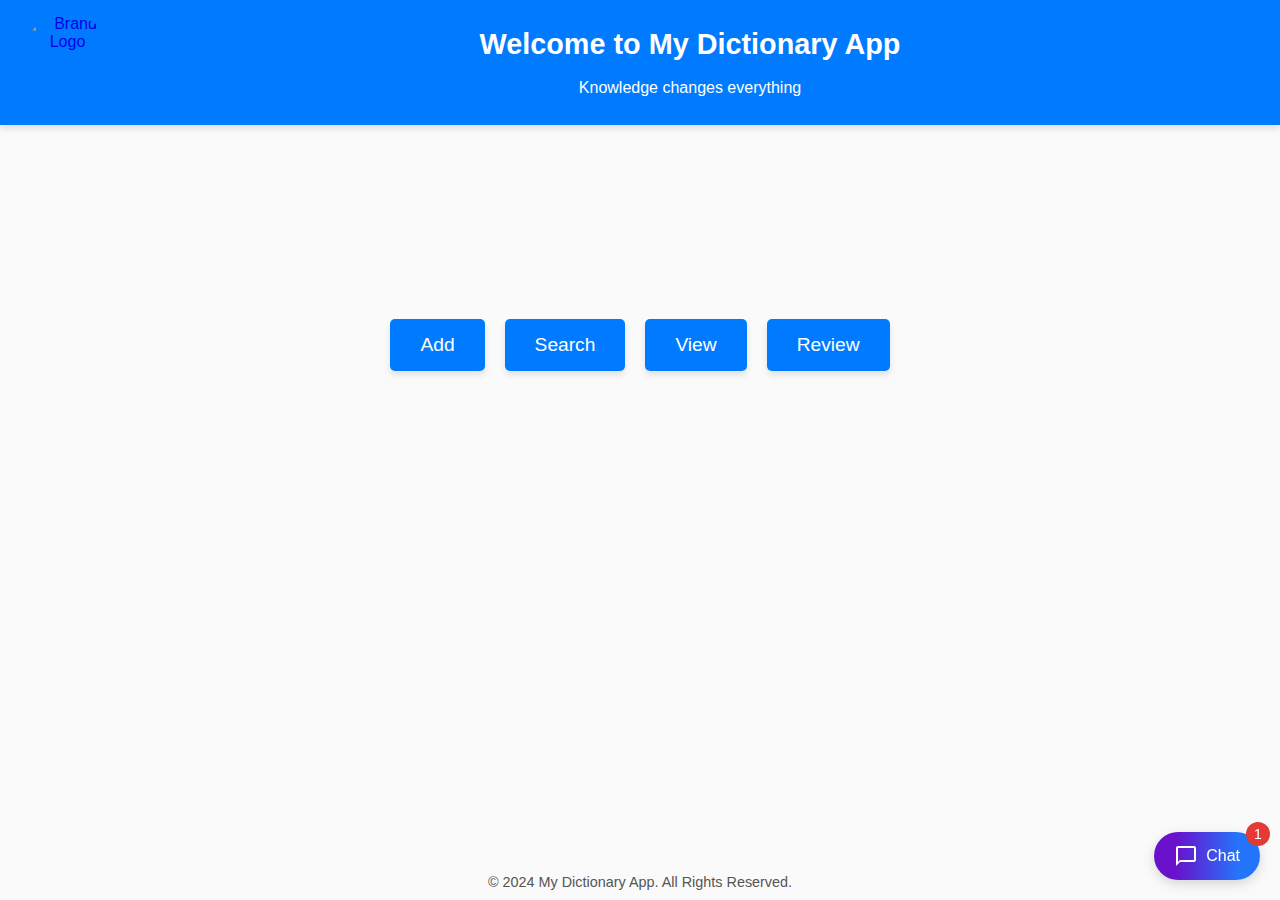
==== index.html @ c5c5f981 "." ====
<!DOCTYPE html>
<html lang="en">
<head>
  <meta charset="UTF-8">
  <meta name="viewport" content="width=device-width, initial-scale=1.0">
  <title>My Dictionary App</title>
  <link rel="stylesheet" href="css/style.css">
  <link rel="stylesheet" href="chat.css">
  <link rel="icon" href="https://raw.githubusercontent.com/Johnson-Frontend/cursor/74fbb9994f7e47dabc67bb20cd294f161bcc2fc0/image/favicon.svg" type="image/svg+xml">
</head>
<body style="background-image: url('https://cdn.shopify.com/s/files/1/0596/6272/9325/files/1_ccdde511-a419-4c19-99d4-649e85163199.svg?v=1734392307'); background-size: 40%; background-position: center; background-repeat: no-repeat;">
  <header style="display: flex; align-items: center; justify-content: space-between; background-color: #007BFF; color: white; padding: 10px 20px; width: 100%;">
    <!-- Brand Logo on the Top Left -->
    <a href="../index.html" id="brand-logo" style="display: inline-flex; align-items: center; text-decoration: none;">
        <img src="https://cdn.shopify.com/s/files/1/0596/6272/9325/files/final_3f2d3331-3cb7-4c74-825e-4cf32c8a0c9c.svg?v=1734391078" 
             alt="Brand Logo" 
             style="width: 95px; height: 95px; margin-right: 5px; cursor: pointer; border-radius: 50%;"/>
    </a>

    <!-- Header Text in the Middle -->
    <div style="flex: 1; text-align: center;">
        <br>
        <h1 style="margin: 0; font-size: 1.8rem;">Welcome to My Dictionary App</h1>
        <br>
        <p style="margin: 0; font-size: 1rem;">Knowledge changes everything</p>
        <br>

    </div>
</header>
  <br>
  <br>
  <br>
  <br>
  <br>
  <br>
  <br>
  <br>
  <main>
    <button onclick="location.href='pages/add.html'">Add</button>
    <button onclick="location.href='pages/search.html'">Search</button>
    <button onclick="location.href='pages/view.html'">View</button>
    <button onclick="location.href='pages/review.html'">Review</button>
  </main>
      <!-- Include footer -->
      <div id="footer-placeholder"></div>

      <!-- Chat widget -->
<div id="chatContainer"></div>

      <script>
          document.addEventListener('DOMContentLoaded', function() {
              // Focus on the input field when the page loads
              const todoInput = document.getElementById('todo-input');
              if (todoInput) {
                  todoInput.focus();
              }
  
              // Load chat widget HTML
              fetch('chat.html')
                  .then(response => response.text())
                  .then(data => {
                      document.getElementById('chatContainer').innerHTML = data;
                      // Initialize chat widget functionality
                      const chatButton = document.getElementById('chatButton');
                      const chatContainer = document.querySelector('.chat-container');
                      const closeChat = document.getElementById('closeChat');
  
                      if (chatButton) {
                          chatButton.addEventListener('click', function() {
                              chatContainer.classList.toggle('active');
                              console.log('Chat button clicked, chatContainer active:', chatContainer.classList.contains('active'));
                          });
                      } else {
                          console.error('Chat button not found!');
                      }
  
                      if (closeChat) {
                          closeChat.addEventListener('click', function() {
                              chatContainer.classList.remove('active');
                              console.log('Close chat button clicked');
                          });
                      } else {
                          console.error('Close chat button not found!');
                      }
                  })
                  .catch(error => console.error('Error loading chat widget:', error));
          });
  
          function navigateTo(url) {
              window.location.href = url;
          }
        </script>

 
          
  <footer>
    <p>&copy; 2024 My Dictionary App. All Rights Reserved.</p>
  </footer>
</body>
</html>
---- css/style.css ----
/* Reset some default styling */
* {
    margin: 0;
    padding: 0;
    box-sizing: border-box;
    font-family: Arial, sans-serif;
  }
  
  /* Body Styling */
  body {
    background-color: #fafafa;
    display: flex;
    flex-direction: column;
    align-items: center;
    justify-content: flex-start;
    height: 100vh;
  }
  
  /* Header Styling */
  header {
    background-color: #007BFF;
    color: white;
    width: 100%;
    padding: 20px 0;
    text-align: center;
    box-shadow: 0 4px 6px rgba(0, 0, 0, 0.1);
  }
  
  header h1 {
    font-size: 2.5rem;
  }
  
  header p {
    font-size: 1.1rem;
    margin-top: 5px;
  }
  
  /* Main Section */
  main {
    display: flex;
    justify-content: center;
    gap: 20px;
    margin-top: 50px;
  }
  
  /* Buttons */
  button {
    background-color: #007BFF;
    color: white;
    border: none;
    padding: 15px 30px;
    font-size: 1.2rem;
    cursor: pointer;
    border-radius: 5px;
    transition: all 0.3s ease;
    box-shadow: 0px 4px 6px rgba(0, 0, 0, 0.1);
  }
  
  button:hover {
    background-color: #0056b3;
    transform: translateY(-3px);
    box-shadow: 0px 8px 12px rgba(0, 0, 0, 0.2);
  }
  
  /* Footer */
  footer {
    position: absolute;
    bottom: 10px;
    font-size: 0.9rem;
    color: #555;
  }
---- chat.css ----
.chat-widget {
    position: fixed;
    bottom: 20px;
    right: 20px;
    z-index: 1000;
    font-family: 'Poppins', sans-serif;
}

.chat-button {
    background-image: linear-gradient(to right, #6a11cb 20%, #2575fc 80%);
    color: white;
    padding: 12px 20px;
    border-radius: 50px;
    cursor: pointer;
    display: flex;
    align-items: center;
    gap: 10px;
    box-shadow: 0 4px 12px rgba(0, 0, 0, 0.15);
    transition: background-color 0.3s ease, transform 0.3s ease;
}

.chat-button-content {
    display: flex;
    align-items: center;
    gap: 8px;
}

.chat-button:hover {
    background-image: linear-gradient(to right, #5a0ebc, #1f63e0);
    opacity: 0.9;
    transform: translateY(-2px);
}

.notification {
    background-color: #E53935;
    width: 24px;
    height: 24px;
    border-radius: 50%;
    display: flex;
    align-items: center;
    justify-content: center;
    font-size: 14px;
    position: absolute;
    top: -10px;
    right: -10px;
}

.chat-container {
    display: none;
    position: fixed;
    bottom: 80px;
    right: 20px;
    width: 300px;
    height: 500px;
    background-color: rgba(249, 249, 249, 0.9);
    border-radius: 12px;
    box-shadow: 0 8px 24px rgba(0, 0, 0, 0.2);
    flex-direction: column;
    overflow: hidden;
}

.chat-container.active {
    display: flex;
}

.chat-header {
    background-image: linear-gradient(to right, rgba(106, 17, 203, 0.9) 20%, rgba(37, 117, 252, 0.9) 80%);
    color: white;
    padding: 15px;
    border-radius: 12px 12px 0 0;
    display: flex;
    align-items: center;
    justify-content: space-between;
}

.chat-messages {
    flex-grow: 1;
    padding: 15px;
    overflow-y: auto;
    background-color: rgba(249, 249, 249, 0.6);
}

.message {
    margin-bottom: 10px;
    padding: 10px 15px;
    border-radius: 15px;
    max-width: 80%;
    box-shadow: 0 2px 8px rgba(0, 0, 0, 0.1);
    font-size: 12px;
}

.message.bot {
    background: rgba(255, 255, 255, 0.9);
    margin-right: auto;
    border-radius: 0 15px 15px 15px;
    font-size: 14px;
    color: #333;
}

.message.user {
    background-color: rgba(106, 17, 203, 0.9);
    color: white;
    margin-left: auto;
    border-radius: 15px 0 15px 15px;
}

.chat-options {
    padding: 15px;
    display: flex;
    color: black;
    flex-direction: column;
    gap: 8px;
}

.option-button {
    width: 100%;
    padding: 12px;
    border: 1px solid #ddd;
    border-radius: 8px;
    background: white;
    cursor: pointer;
    text-align: left;
    font-size: 14px;
    transition: all 0.3s ease;
    color: #333;
}

.option-button:hover {
    background-image: linear-gradient(to right, rgba(106, 17, 203, 0.9) 20%, rgba(37, 117, 252, 0.9) 80%);
    color:white;
}

.bold-text {
    font-weight: bold;
}
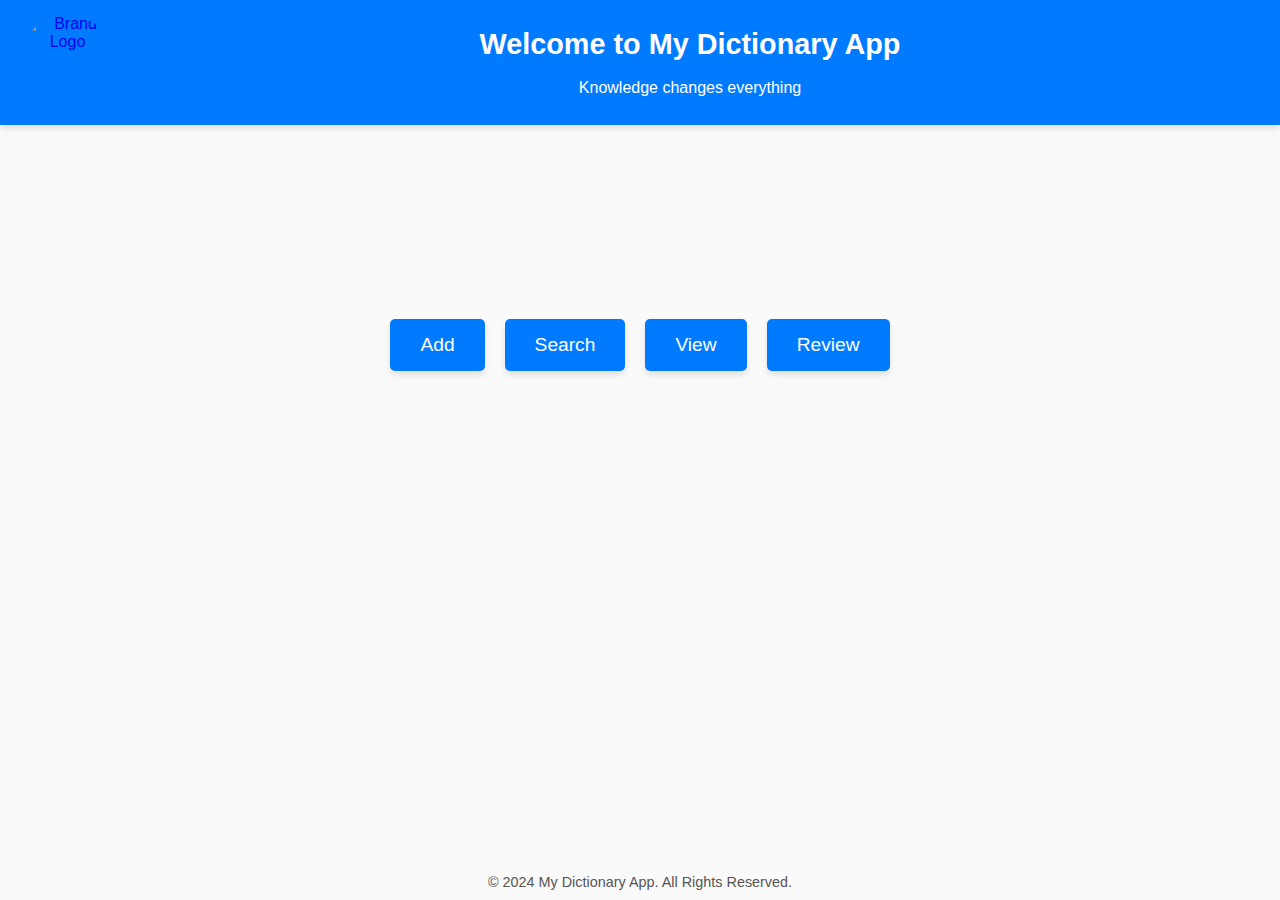
==== commit 981192a4: "." ====
--- a/index.html
+++ b/index.html
@@ -41,57 +41,8 @@
     <button onclick="location.href='pages/view.html'">View</button>
     <button onclick="location.href='pages/review.html'">Review</button>
   </main>
-      <!-- Include footer -->
-      <div id="footer-placeholder"></div>
+      
 
-      <!-- Chat widget -->
-<div id="chatContainer"></div>
-
-      <script>
-          document.addEventListener('DOMContentLoaded', function() {
-              // Focus on the input field when the page loads
-              const todoInput = document.getElementById('todo-input');
-              if (todoInput) {
-                  todoInput.focus();
-              }
-  
-              // Load chat widget HTML
-              fetch('chat.html')
-                  .then(response => response.text())
-                  .then(data => {
-                      document.getElementById('chatContainer').innerHTML = data;
-                      // Initialize chat widget functionality
-                      const chatButton = document.getElementById('chatButton');
-                      const chatContainer = document.querySelector('.chat-container');
-                      const closeChat = document.getElementById('closeChat');
-  
-                      if (chatButton) {
-                          chatButton.addEventListener('click', function() {
-                              chatContainer.classList.toggle('active');
-                              console.log('Chat button clicked, chatContainer active:', chatContainer.classList.contains('active'));
-                          });
-                      } else {
-                          console.error('Chat button not found!');
-                      }
-  
-                      if (closeChat) {
-                          closeChat.addEventListener('click', function() {
-                              chatContainer.classList.remove('active');
-                              console.log('Close chat button clicked');
-                          });
-                      } else {
-                          console.error('Close chat button not found!');
-                      }
-                  })
-                  .catch(error => console.error('Error loading chat widget:', error));
-          });
-  
-          function navigateTo(url) {
-              window.location.href = url;
-          }
-        </script>
-
- 
           
   <footer>
     <p>&copy; 2024 My Dictionary App. All Rights Reserved.</p>
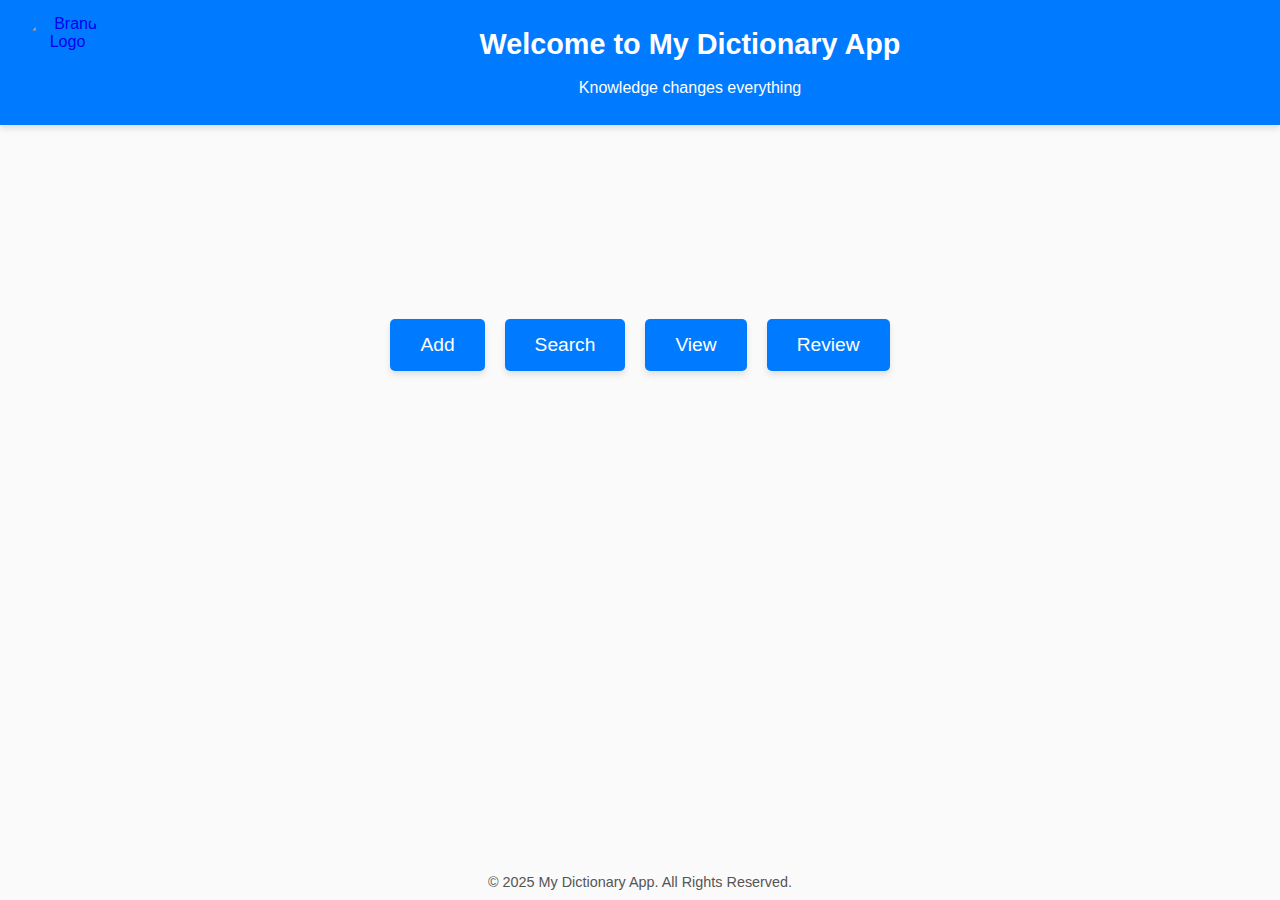
==== commit a60d5d69: "." ====
--- a/index.html
+++ b/index.html
@@ -3,15 +3,14 @@
 <head>
   <meta charset="UTF-8">
   <meta name="viewport" content="width=device-width, initial-scale=1.0">
-  <title>My Dictionary App</title>
+  <title>My Dictionary Apps</title>
   <link rel="stylesheet" href="css/style.css">
-  <link rel="stylesheet" href="chat.css">
   <link rel="icon" href="https://raw.githubusercontent.com/Johnson-Frontend/cursor/74fbb9994f7e47dabc67bb20cd294f161bcc2fc0/image/favicon.svg" type="image/svg+xml">
 </head>
 <body style="background-image: url('https://cdn.shopify.com/s/files/1/0596/6272/9325/files/1_ccdde511-a419-4c19-99d4-649e85163199.svg?v=1734392307'); background-size: 40%; background-position: center; background-repeat: no-repeat;">
   <header style="display: flex; align-items: center; justify-content: space-between; background-color: #007BFF; color: white; padding: 10px 20px; width: 100%;">
     <!-- Brand Logo on the Top Left -->
-    <a href="../index.html" id="brand-logo" style="display: inline-flex; align-items: center; text-decoration: none;">
+    <a href="index.html" id="brand-logo" style="display: inline-flex; align-items: center; text-decoration: none;">
         <img src="https://cdn.shopify.com/s/files/1/0596/6272/9325/files/final_3f2d3331-3cb7-4c74-825e-4cf32c8a0c9c.svg?v=1734391078" 
              alt="Brand Logo" 
              style="width: 95px; height: 95px; margin-right: 5px; cursor: pointer; border-radius: 50%;"/>
@@ -42,10 +41,9 @@
     <button onclick="location.href='pages/review.html'">Review</button>
   </main>
       
-
           
   <footer>
-    <p>&copy; 2024 My Dictionary App. All Rights Reserved.</p>
+    <p>&copy; 2025 My Dictionary App. All Rights Reserved.</p>
   </footer>
 </body>
 </html>
